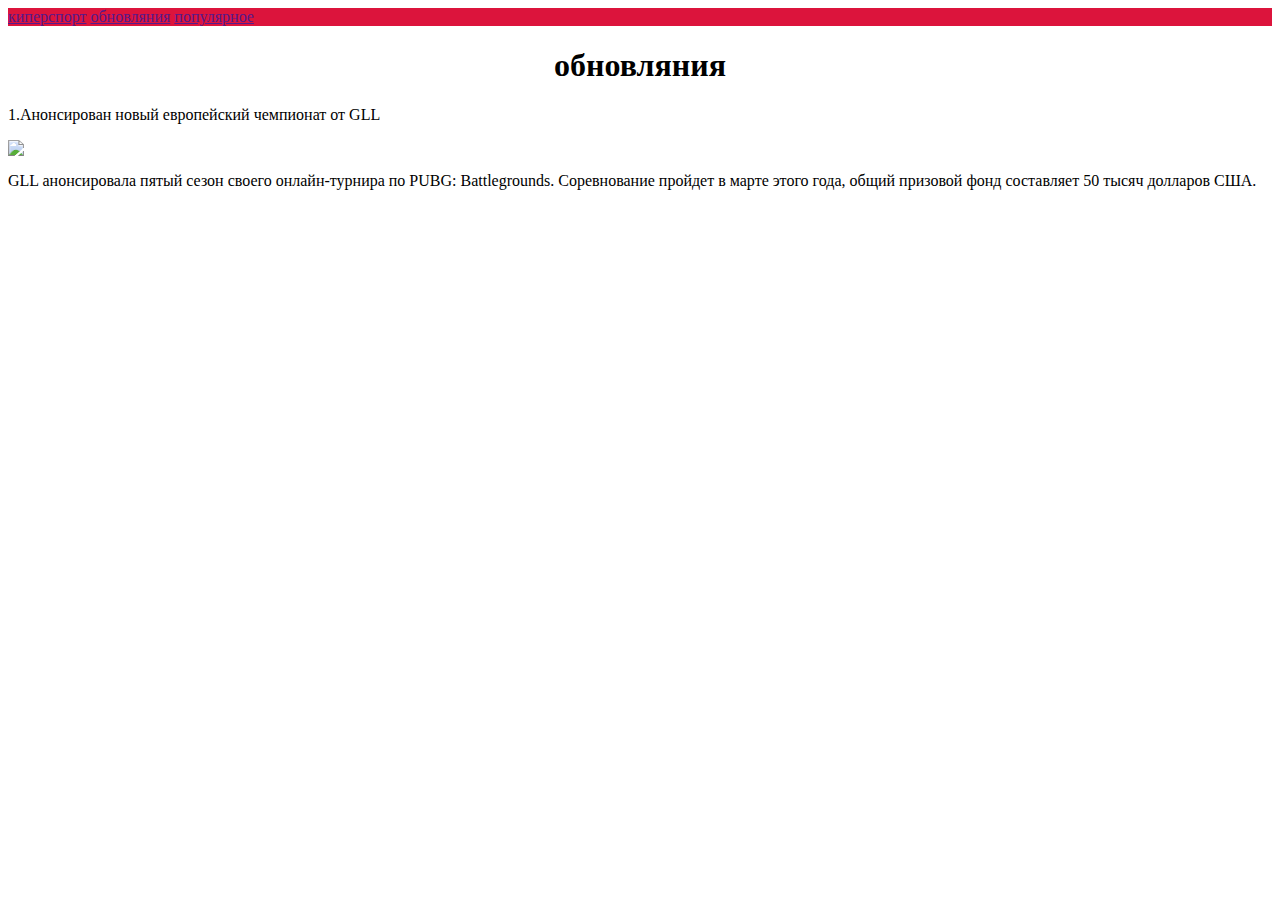
==== index1.html @ fb06921a "Create index1.html" ====
<html>
<body>
<header>
  <nav style="background-color:Crimson">
        <a href="">киперспорт</a>
        <a href="">обновляния</a>
        <a href="">популярное</a>
    </nav> 
    <h1 style="text-align:center">обновляния</h1>
<p>1.Анонсирован новый европейский чемпионат от GLL</p>
<img src="https://pubg.cdn.gmru.net/static/images/common/soc.jpg?1">
<p>GLL анонсировала пятый сезон своего онлайн-турнира по PUBG: Battlegrounds. Соревнование пройдет в марте этого года, общий призовой фонд составляет 50 тысяч долларов США.</p>
</header>
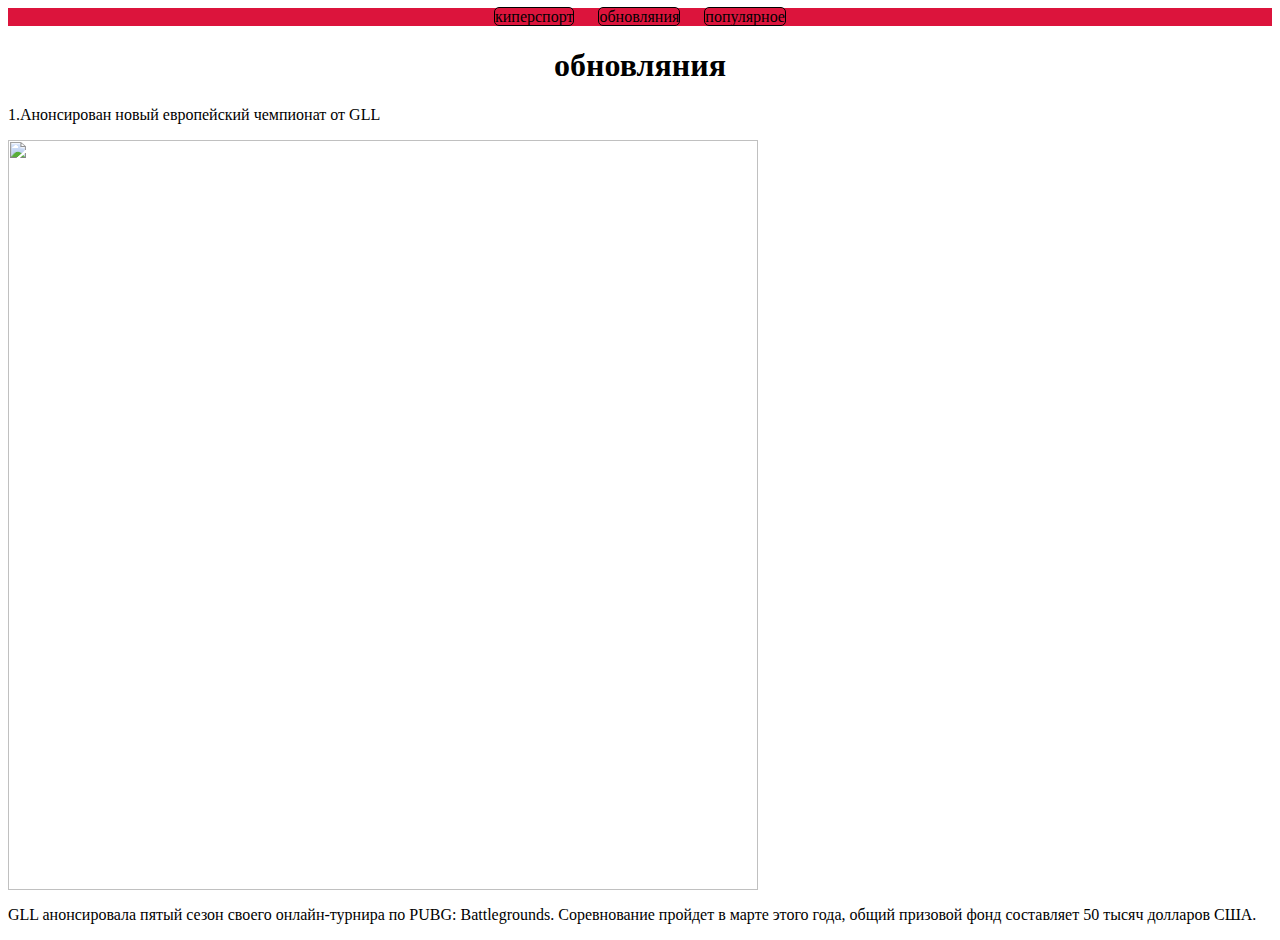
==== commit caf40f45: "Update index1.html" ====
--- a/index1.html
+++ b/index1.html
@@ -1,4 +1,7 @@
 <html>
+  <head>
+       <link rel="stylesheet" href="style.css"> 
+    </head>
 <body>
 <header>
   <nav style="background-color:Crimson">
--- a/style.css
+++ b/style.css
@@ -0,0 +1,19 @@
+
+a{
+    text-decoration:none;
+    color:black;
+    border:1px solid black;
+    border-radius:5px;
+}
+nav a{
+    margin:10px;
+}
+nav{
+    text-align:center;
+}
+header img{
+    width:750px;
+}
+footer{
+    background:color yellow;
+}
